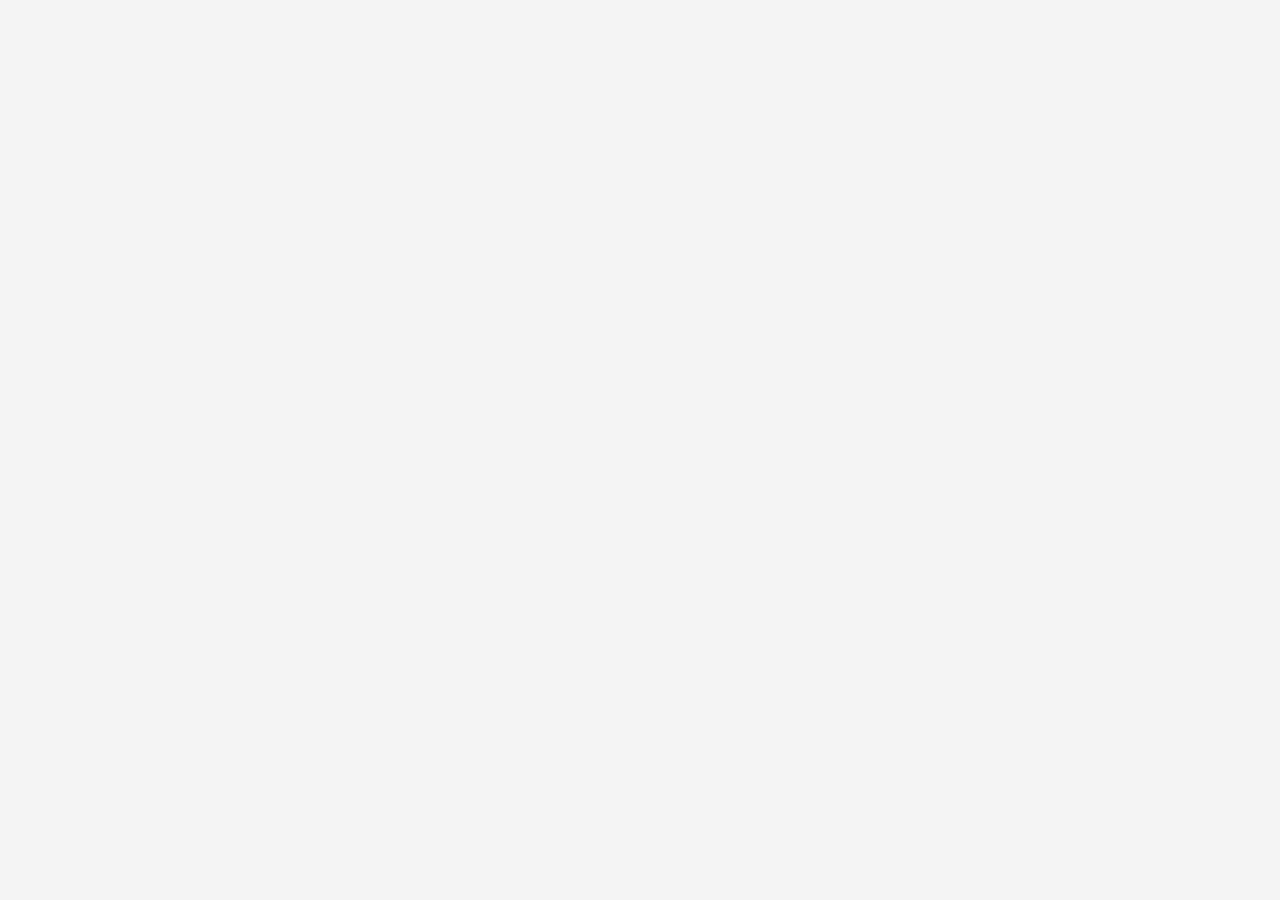
==== article.html @ 3f33c995 "Add files via upload" ====
<!DOCTYPE html>
<html>
<head>
  <title>Article</title>
  <link rel="stylesheet" href="style.css">
</head>
<body>

<div id="article"></div>

<script>
const id = new URLSearchParams(window.location.search).get("id");

fetch("articles.json")
.then(res => res.json())
.then(data => {
  const item = data[id];

  document.getElementById("article").innerHTML = `
    <h1>${item.title}</h1>
    <p>${item.content}</p>
    <a href="index.html">⬅ Back</a>
  `;
});
</script>

</body>
</html>
---- style.css ----
body {
  font-family: Arial;
  margin: 0;
  background: #f4f4f4;
}

header {
  background: #2c3e50;
  color: white;
  padding: 15px;
  text-align: center;
}

input {
  padding: 10px;
  width: 80%;
  margin-top: 10px;
}

.article {
  background: white;
  margin: 15px;
  padding: 15px;
  border-radius: 5px;
}
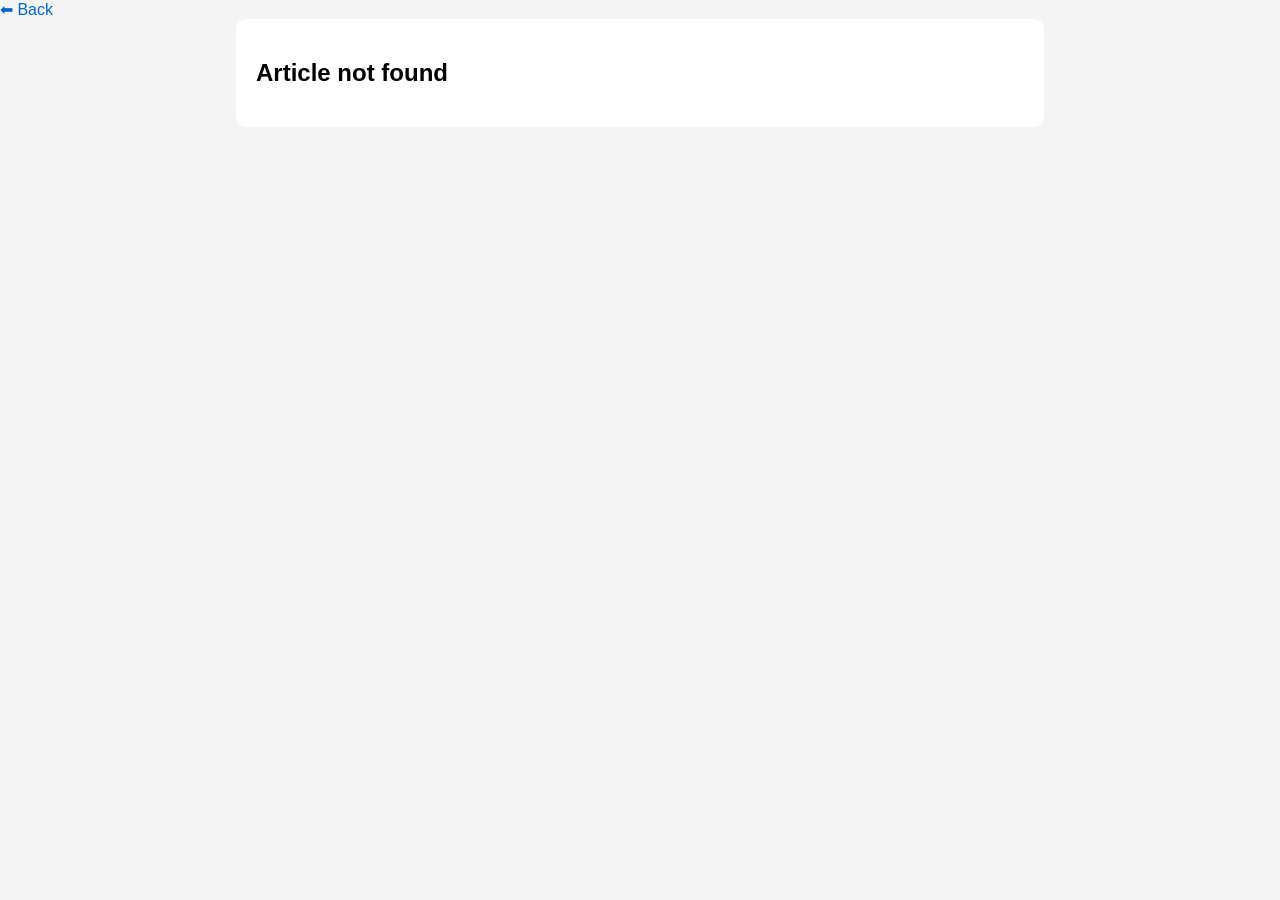
==== commit 75ee625f: "Add files via upload" ====
--- a/article.html
+++ b/article.html
@@ -6,22 +6,28 @@
 </head>
 <body>
 
+<a href="index.html">⬅ Back</a>
+
 <div id="article"></div>
 
 <script>
-const id = new URLSearchParams(window.location.search).get("id");
+let slug = new URLSearchParams(window.location.search).get("id");
 
 fetch("articles.json")
-.then(res => res.json())
-.then(data => {
-  const item = data[id];
+  .then(res => res.json())
+  .then(data => {
+    let article = data[slug];
 
-  document.getElementById("article").innerHTML = `
-    <h1>${item.title}</h1>
-    <p>${item.content}</p>
-    <a href="index.html">⬅ Back</a>
-  `;
-});
+    if(!article){
+      document.getElementById("article").innerHTML = "<h2>Article not found</h2>";
+      return;
+    }
+
+    document.getElementById("article").innerHTML = `
+      <h1>${article.title}</h1>
+      <p>${article.content}</p>
+    `;
+  });
 </script>
 
 </body>
--- a/style.css
+++ b/style.css
@@ -4,22 +4,36 @@
   background: #f4f4f4;
 }
 
-header {
-  background: #2c3e50;
-  color: white;
-  padding: 15px;
+h1 {
   text-align: center;
+  padding: 10px;
 }
 
-input {
+#search {
+  display: block;
+  margin: 10px auto;
   padding: 10px;
-  width: 80%;
-  margin-top: 10px;
+  width: 60%;
 }
 
-.article {
+.card {
   background: white;
-  margin: 15px;
+  margin: 15px auto;
   padding: 15px;
-  border-radius: 5px;
+  width: 60%;
+  border-radius: 10px;
+  box-shadow: 0 2px 5px rgba(0,0,0,0.1);
+}
+
+a {
+  color: #0066cc;
+  text-decoration: none;
+}
+
+#article {
+  width: 60%;
+  margin: auto;
+  background: white;
+  padding: 20px;
+  border-radius: 10px;
 }
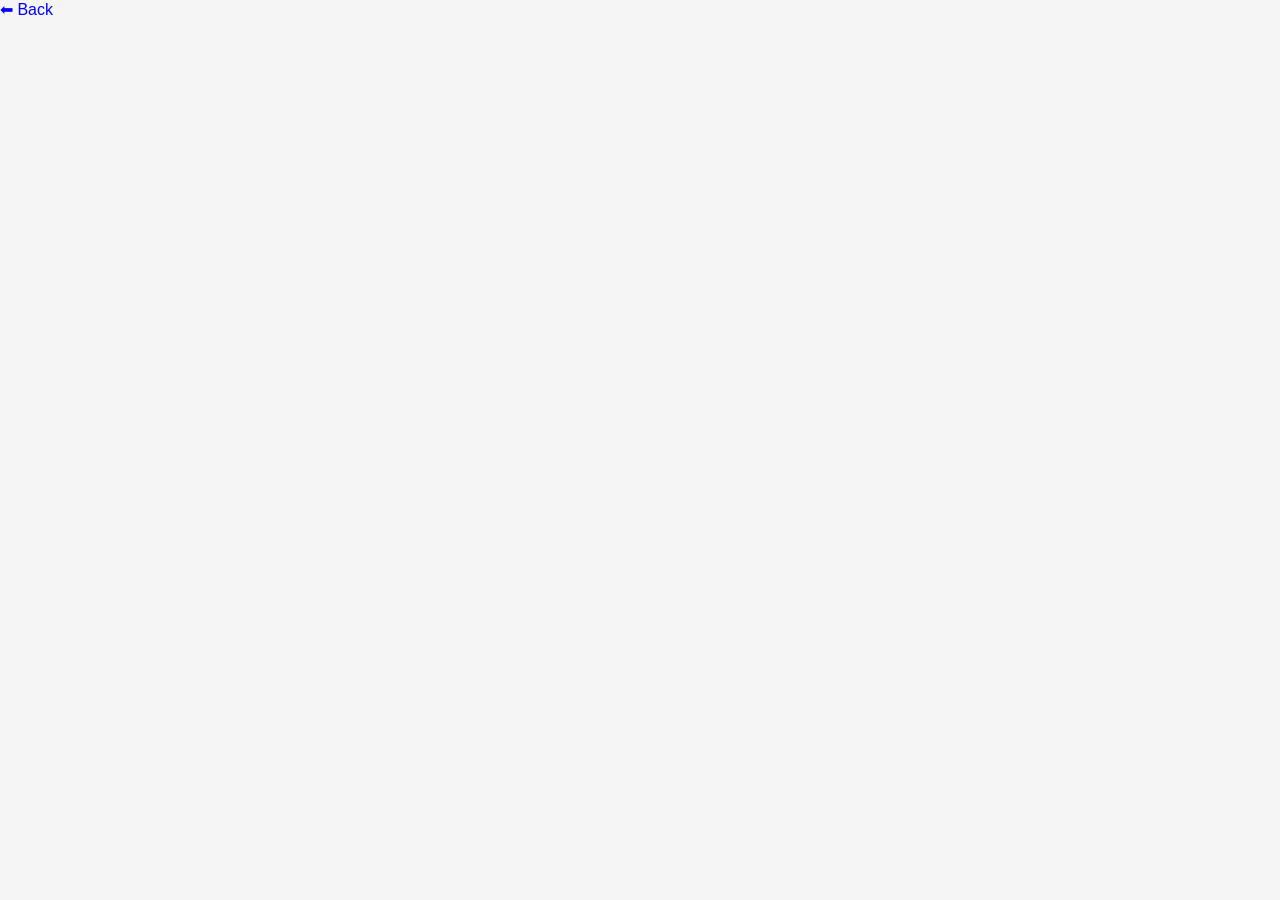
==== commit b1de8d85: "Add files via upload" ====
--- a/article.html
+++ b/article.html
@@ -11,23 +11,20 @@
 <div id="article"></div>
 
 <script>
-let slug = new URLSearchParams(window.location.search).get("id");
+let id = new URLSearchParams(window.location.search).get("id");
 
 fetch("articles.json")
-  .then(res => res.json())
-  .then(data => {
-    let article = data[slug];
+.then(res => res.json())
+.then(data => {
+  let a = data[id];
 
-    if(!article){
-      document.getElementById("article").innerHTML = "<h2>Article not found</h2>";
-      return;
-    }
-
-    document.getElementById("article").innerHTML = `
-      <h1>${article.title}</h1>
-      <p>${article.content}</p>
-    `;
-  });
+  document.getElementById("article").innerHTML = `
+    <h1>${a.title}</h1>
+    <img src="${a.image}" />
+    <h3>Category: ${a.category}</h3>
+    <p>${a.content}</p>
+  `;
+});
 </script>
 
 </body>
--- a/style.css
+++ b/style.css
@@ -1,15 +1,14 @@
 body {
   font-family: Arial;
   margin: 0;
-  background: #f4f4f4;
+  background: #f5f5f5;
 }
 
 h1 {
   text-align: center;
-  padding: 10px;
 }
 
-#search {
+#search, select {
   display: block;
   margin: 10px auto;
   padding: 10px;
@@ -22,18 +21,14 @@
   padding: 15px;
   width: 60%;
   border-radius: 10px;
-  box-shadow: 0 2px 5px rgba(0,0,0,0.1);
+}
+
+img {
+  width: 100%;
+  border-radius: 10px;
 }
 
 a {
-  color: #0066cc;
   text-decoration: none;
-}
-
-#article {
-  width: 60%;
-  margin: auto;
-  background: white;
-  padding: 20px;
-  border-radius: 10px;
+  color: blue;
 }
